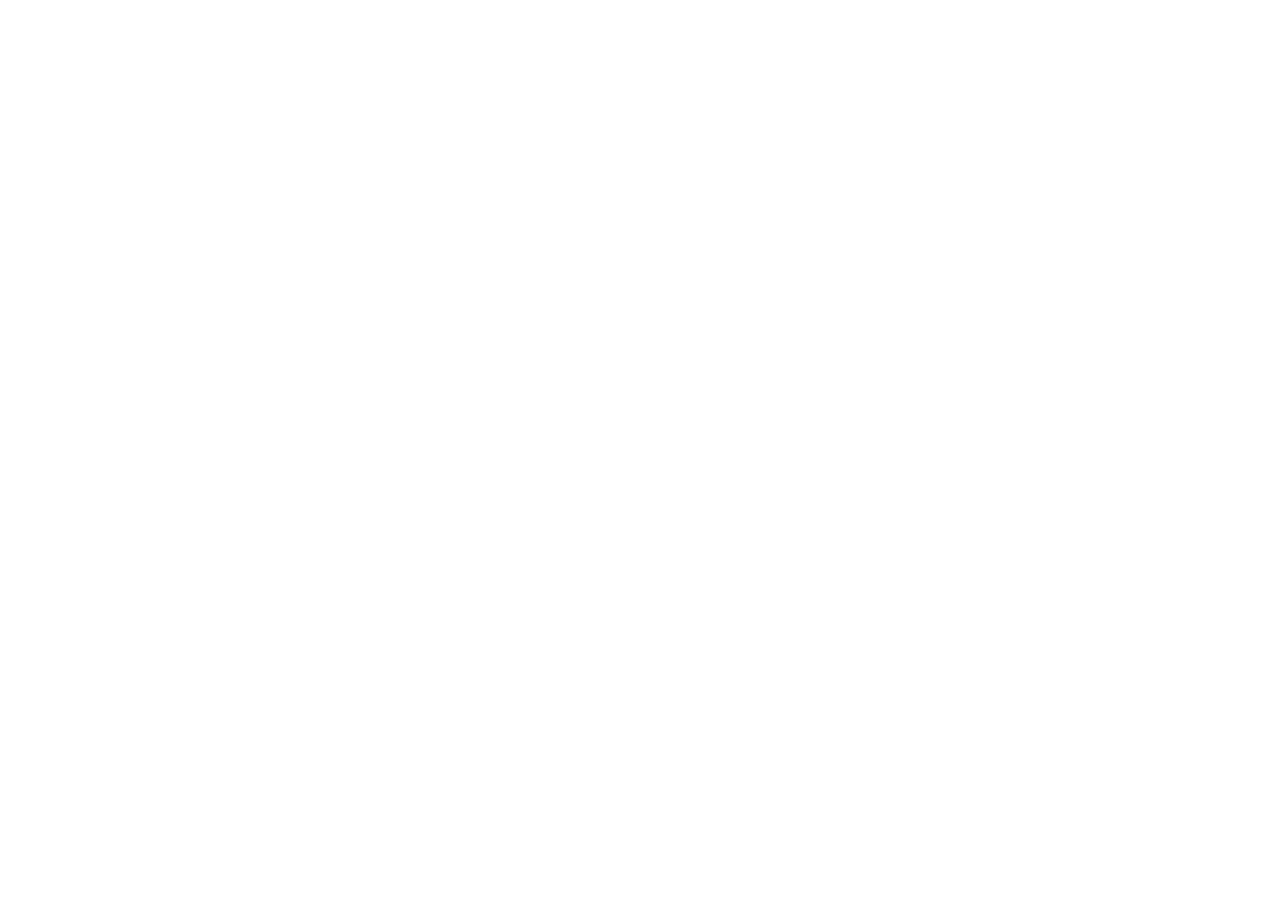
==== index.html @ ea05c5f4 "Init" ====
<!DOCTYPE html>
<html lang="en">
    <head>
        <meta charset="UTF-8" />
        <meta name="viewport" content="width=device-width, initial-scale=1.0" />
        <title>Javascript</title>
    </head>
    <body>
        <script src="./js/scripts.js"></script>
    </body>
</html>
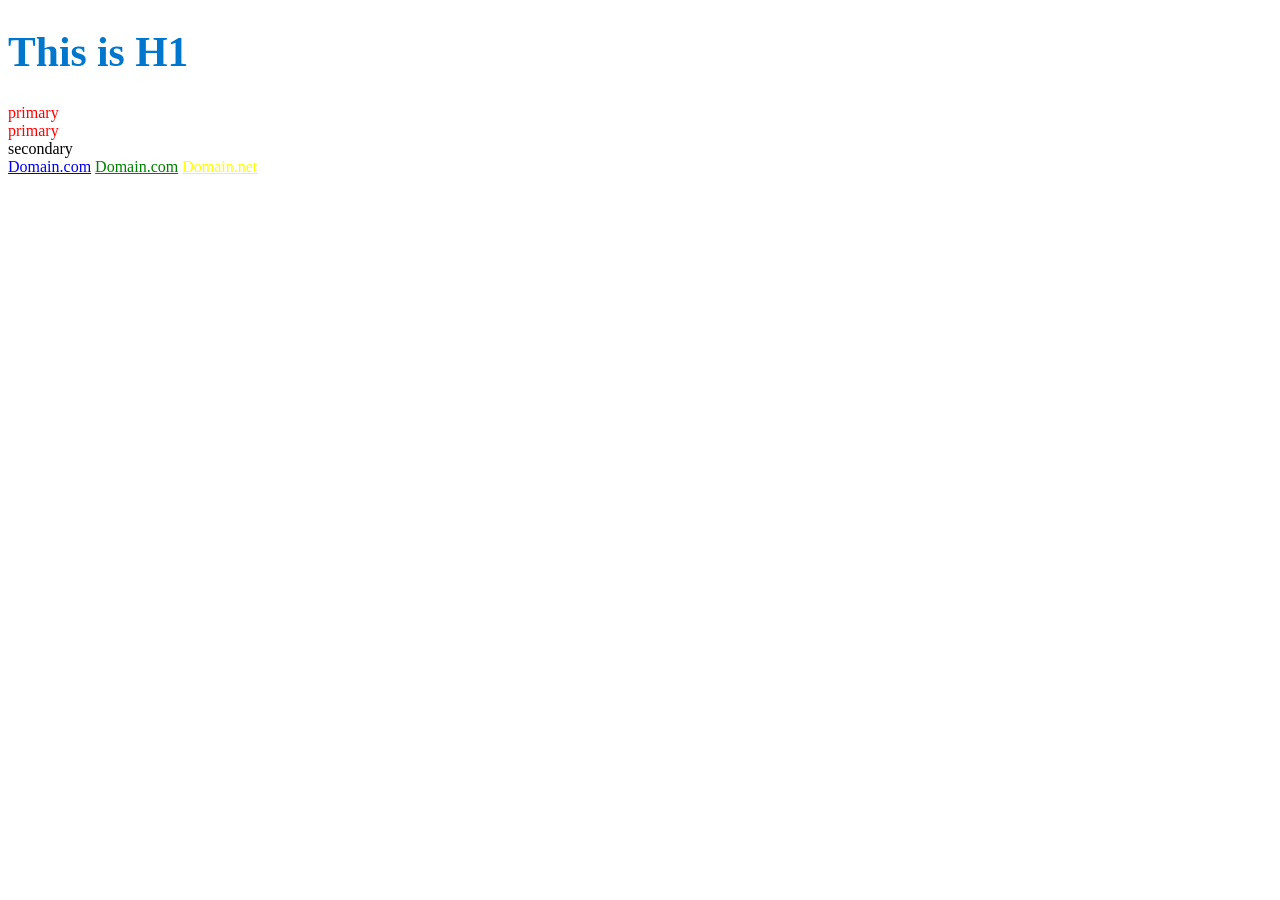
==== commit 307f7371: "Practice css clamp" ====
--- a/index.html
+++ b/index.html
@@ -4,8 +4,17 @@
         <meta charset="UTF-8" />
         <meta name="viewport" content="width=device-width, initial-scale=1.0" />
         <title>Javascript</title>
+        <link rel="stylesheet" href="./css/style.css" />
     </head>
     <body>
+        <h1>This is H1</h1>
+        <div data-type="primary">primary</div>
+        <div data-type="Primary">primary</div>
+        <div data-type="secondary">secondary</div>
+
+        <a href="domain.com">Domain.com</a>
+        <a href="https://domain.com">Domain.com</a>
+        <a href="https://domain.net" target="_blank">Domain.net</a>
         <script src="./js/scripts.js"></script>
     </body>
 </html>
--- a/css/style.css
+++ b/css/style.css
@@ -0,0 +1,21 @@
+[data-type='primary' i] {
+  color: red;
+}
+
+[href*='example.com'] {
+  color: blue;
+}
+
+[href^='https'] {
+  color: green;
+}
+
+[href$='.net'] {
+  color: yellow;
+}
+
+h1 {
+  font-size: clamp(1.5rem, 2vw + 1rem, 3rem);
+  font-weight: bold;
+  color: #0077cc;
+}
